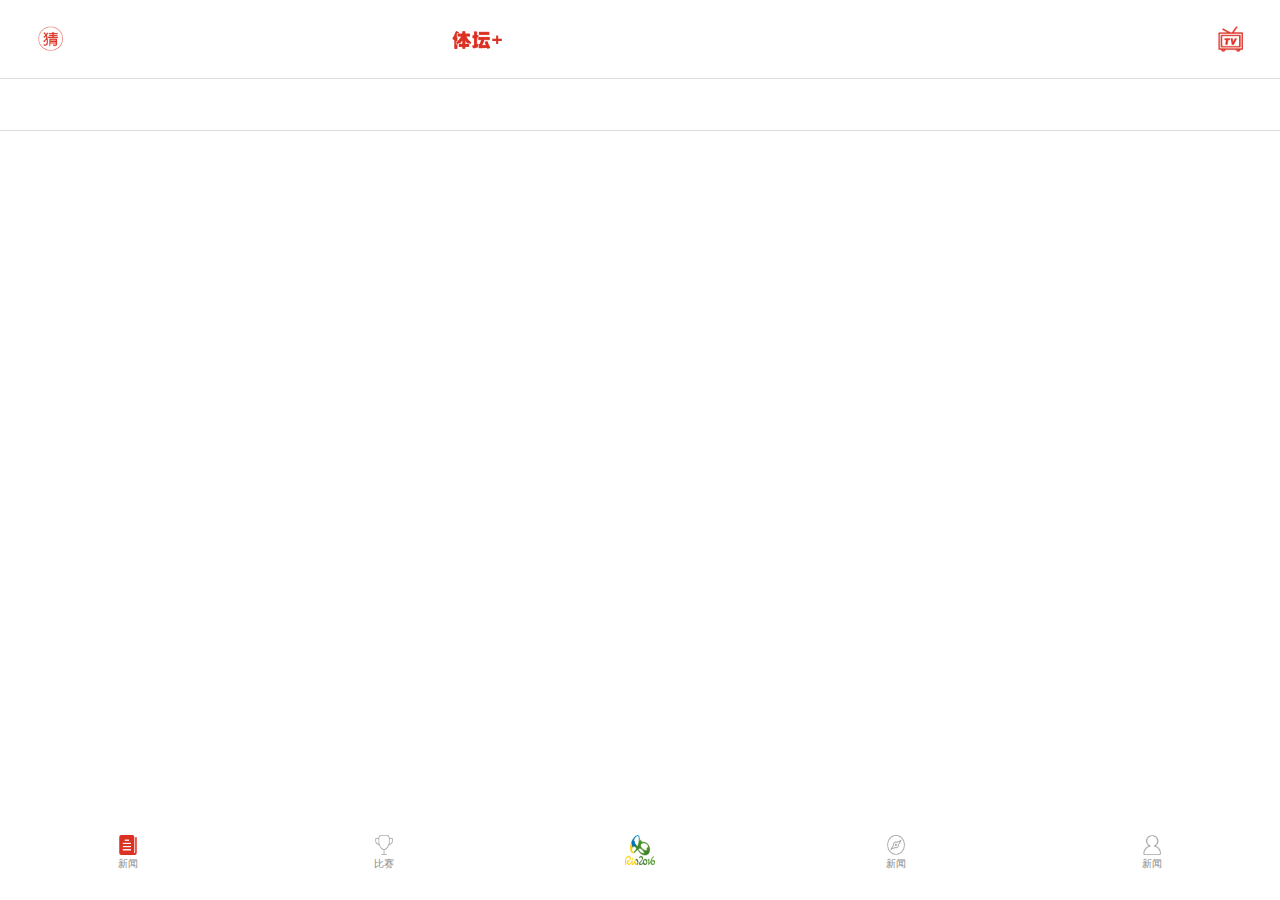
==== index.html @ 773874da "first commit" ====
<!DOCTYPE html>
<html ng-app='sua'>
	<head>
		<meta charset="UTF-8">
		<meta name="viewport" content="width=device-width, initial-scale=1.0, maximum-scale=1.0,user-scalable=no">
		<link type="text/css" rel="stylesheet" href="css/index.css" />
		
		<link rel="stylesheet" href="css/swiper.css" />
		<!--<script src="js/pt_index.js"></script>-->
		<title></title>
	</head>
	<body>
		<div id="fixed_top_box">
			<div id="fixed_top">
				<header>
					<div>
						<img src="img/cai_head.png"/>
					</div>
					<div class="img01">
						<img src="img/logo_head.png"/>
					</div>
					<div class="img02">
						<img src="img/tv_head.png"/>
					</div>
				</header>
				<nav id = "nav" ng-controller="navCtrl">
					<div id="a_box">
						<!--<li ng-repeat="mesg in mesgs" ng-click='fnck($event)'><a>{{mesg.name}}</a></li>-->
						<!--组件应用-->
						<navs></nav>
						<!--组件应用-->
					</div>
				</nav>
			</div>
		</div>
		<!--渲染视图-->
		<div ng-view='' class="view" id="view"></div>
		<!--渲染视图-->
		<footer>
			<ul>
				<li>
					<img  src="img/news_img.png"/>
					<p>新闻</p>
				</li>
				<li>
					<img  src="img/bisai_img.png"/>
					<p>比赛</p>
				</li>
				<li>
					<img  src="img/aoyun_img.png"/>
				</li>
				<li>
					<img  src="img/faxian_img.png"/>
					<p>新闻</p>
				</li>
				<li>
					<img  src="img/mine_img.png"/>
					<p>新闻</p>
				</li>
			</ul>
		</footer>
	</body>
	<script type="text/javascript" src="js/angular.js"></script>
		<script type="text/javascript" src="js/angular-route.js"></script>
		<script src="control/index.js"></script>
		<script src="js/swiper.js"></script>
		<!--引入zepto文件-->
		<script src="js/zepto_1.1.3.js"></script>
		<!--引入zepto滑动插件-->
		<script src="js/touch.js"></script>
		<!--引入原生js文件,操作DOM我的-->
		<script src="js/yuansheng_index.js"></script>
</html>
---- css/index.css ----
@charset "UTF-8";
/*重置样式*/
body,
img,
ul,
li,
ol,
dl,
img,
form,
p,
h1,
h2,
h3,
h4,
h5,
h6 {
  margin: 0;
  padding: 0; }

body,
html {
  height: 100%; }

li {
  list-style: none; }

a {
  text-decoration: none;
  color: #000000; }

html {
  font-size: 62.5%;
  font-family: 'sans-serif'; }

/*首页固定顶部样式开始*/
#fixed_top_box {
  height: 13%;
  background: #ffffff; }

#fixed_top {
  position: fixed;
  height: 13%;
  top: 0;
  left: 0;
  right: 0;
  bottom: 0;
  z-index: 2;
  background: #ffffff; }

header {
  padding-left: 3%;
  padding-top: 2%;
  overflow: hidden;
  padding-bottom: 2%; }
  header div {
    float: left;
    width: 33.33%;
    text-align: left; }
    header div img {
      width: 25px;
      display: block; }
  header div.img01 {
    text-align: center; }
    header div.img01 img {
      width: 50px;
      padding-top: 5px; }
  header div.img02 {
    text-align: right;
    width: 30.33%;
    padding-right: 3%; }
    header div.img02 img {
      float: right; }

/*首页固定顶部，导航部分样式开始*/
nav {
  overflow: hidden; }
  nav #a_box {
    padding-top: 2%;
    text-align: center;
    overflow: hidden;
    white-space: nowrap;
    border-top: 0.03125rem solid #DCDCDC;
    border-bottom: 0.03125rem solid #DCDCDC; }
    nav #a_box a {
      display: inline-block;
      float: left;
      padding: 1% 4%;
      font-size: 1.8rem; }

.nav_active {
  color: #c14545; }

/*路由页面样式开始*/
section {
  padding-bottom: 20%;
  position: relative;
  /*第一个路由页面开始*/
  /*第二个路由页面开始*/ }
  section #page01 {
    width: 100%; }
    section #page01 li .p1 {
      width: 100%;
      position: relative; }
      section #page01 li .p1 img {
        width: 100%; }
      section #page01 li .p1 span {
        display: inline-block;
        height: 2.5rem;
        width: 2.5rem;
        border-radius: 50%;
        position: absolute;
        right: 0.5rem;
        bottom: -1.2rem; }
        section #page01 li .p1 span img {
          height: 2.5rem;
          width: 2.5rem;
          border-radius: 50%; }
    section #page01 li .date {
      padding: 0.5rem;
      position: relative;
      color: #666; }
      section #page01 li .date span:nth-of-type(2) {
        position: absolute;
        right: 3rem; }
    section #page01 li h3 {
      padding-left: 0.5rem;
      padding-right: 0.5rem;
      font-size: 1.5rem; }
      section #page01 li h3 span {
        float: right;
        color: #888888;
        font-weight: normal;
        margin-top: 0.3rem; }
        section #page01 li h3 span i {
          height: 1rem;
          width: 1.5rem;
          margin-right: 0.3rem; }
          section #page01 li h3 span i img {
            width: 1.5rem;
            height: 1rem; }
  section #page2 {
    width: 100%; }
    section #page2 .swiper-container {
      width: 100%; }
    section #page2 .swiper-slide {
      position: relative;
      height: 100%;
      overflow: hidden;
      text-align: center;
      font-size: 18px;
      background: #fff;
      /* Center slide text vertically */
      display: -webkit-box;
      display: -ms-flexbox;
      display: -webkit-flex;
      display: flex;
      -webkit-box-pack: center;
      -ms-flex-pack: center;
      -webkit-justify-content: center;
      justify-content: center;
      -webkit-box-align: center;
      -ms-flex-align: center;
      -webkit-align-items: center;
      align-items: center; }
      section #page2 .swiper-slide img {
        width: 100%;
        height: auto; }
      section #page2 .swiper-slide .p1 {
        position: absolute;
        left: 0;
        bottom: 0;
        height: 20%;
        background: #000000;
        opacity: 0.5;
        width: 100%;
        z-index: 0; }
      section #page2 .swiper-slide .p2 {
        position: absolute;
        width: 100%;
        left: 0;
        bottom: 0;
        height: 19%;
        padding-top: 1%;
        z-index: 1;
        color: #FFFFFF;
        font-size: 1.5rem;
        text-align: center; }
    section #page2 .list {
      padding-bottom: 0; }

/*第三个路由页面开始*/
#hours {
  height: 96%;
  padding-top: 4%;
  padding-bottom: 18%;
  position: relative; }
  #hours span:nth-of-type(1) {
    position: absolute;
    top: 0;
    width: 12%;
    height: auto;
    background: darkslateblue;
    color: #FFFFFF;
    font-size: 0.1rem;
    text-align: center; }
  #hours ul {
    height: 100%;
    width: 88%;
    padding-left: 12%; }
    #hours ul li {
      width: 95%;
      border-left: 0.03rem solid #DCDCDC;
      padding-top: 2%;
      padding-left: 2%;
      padding-right: 3%;
      padding-bottom: 2%; }
      #hours ul li .borders {
        border-bottom: 0.01rem solid #bbbbbb; }
      #hours ul li p:nth-of-type(1) {
        font-size: 1.3rem;
        color: darkslateblue;
        position: relative; }
        #hours ul li p:nth-of-type(1) span:nth-of-type(1) {
          display: block;
          height: 0.4rem;
          width: 0.4rem;
          border-radius: 50%;
          border: solid 0.2rem darkslateblue;
          position: absolute;
          left: -0.9rem;
          top: 0.3rem;
          background: cornflowerblue; }
        #hours ul li p:nth-of-type(1) span:nth-of-type(2) {
          position: absolute;
          left: -3.5rem;
          top: 0.1rem;
          font-size: 0.1rem; }
      #hours ul li p:nth-of-type(2) {
        font-size: 1rem;
        padding-top: 0.5rem;
        line-height: 1.3rem;
        color: #aaaaaa;
        padding-bottom: 0.5rem; }
      #hours ul li p:nth-of-type(3) img {
        width: 60%;
        padding-bottom: 1%; }

/*第四个路由页面样式,第二个和第五个页面通用的样式*/
.list {
  padding-bottom: 60px; }
  .list li {
    width: 100%;
    height: 60px;
    padding: 1rem;
    border-bottom: 0.03125rem solid #DCDCDC; }
    .list li .p_img {
      height: 100%;
      width: 90px;
      float: left;
      background: greenyellow; }
      .list li .p_img img {
        width: 100%;
        height: 100%; }
    .list li .right_text {
      float: left;
      width: 67%;
      padding-left: 1%; }
      .list li .right_text h3 {
        line-height: 1.8rem;
        white-space: nowrap;
        overflow: hidden;
        text-overflow: ellipsis;
        font-family: "arial, helvetica, sans-serif";
        font-size: 1.5rem; }
      .list li .right_text p {
        line-height: 1.5rem;
        color: #666666; }
        .list li .right_text p span {
          float: right;
          display: block; }
          .list li .right_text p span i {
            display: inline-block;
            width: 1rem;
            height: 1rem;
            margin-right: 0.3rem; }
            .list li .right_text p span i img {
              width: 100%;
              height: 100%; }

/*第一个路由的详情页路由页面样式*/
.index_detial .content_detial .big_img {
  width: 100%;
  height: 250px;
  background: red; }
.index_detial .content_detial .text {
  padding: 0 1rem; }
  .index_detial .content_detial .text h3 {
    font-size: 2rem;
    line-height: 2.3rem;
    padding-top: 0.5rem; }
  .index_detial .content_detial .text p:nth-of-type(1) {
    color: #666666;
    padding-top: 0.2rem;
    padding-bottom: 0.5rem; }
  .index_detial .content_detial .text p:nth-of-type(2) {
    color: #666666;
    border-top: dashed #666666 0.1rem;
    border-bottom: dashed #666666 0.1rem;
    padding-top: 1rem;
    padding-bottom: 1rem; }
    .index_detial .content_detial .text p:nth-of-type(2) span:nth-of-type(1) {
      color: midnightblue; }

footer {
  position: fixed;
  bottom: 0;
  left: 0;
  right: 0;
  height: 7%;
  padding-top: 0.6rem;
  padding-bottom: 0.2rem;
  background: #ffffff;
  z-index: 2; }
  footer ul li {
    float: left;
    width: 20%;
    text-align: center;
    font-size: 1rem;
    color: #888888; }
    footer ul li img {
      width: 1.8rem;
      height: 2rem; }
  footer ul li:nth-of-type(3) img {
    height: 3rem;
    width: 3rem; }

/*# sourceMappingURL=index.css.map */
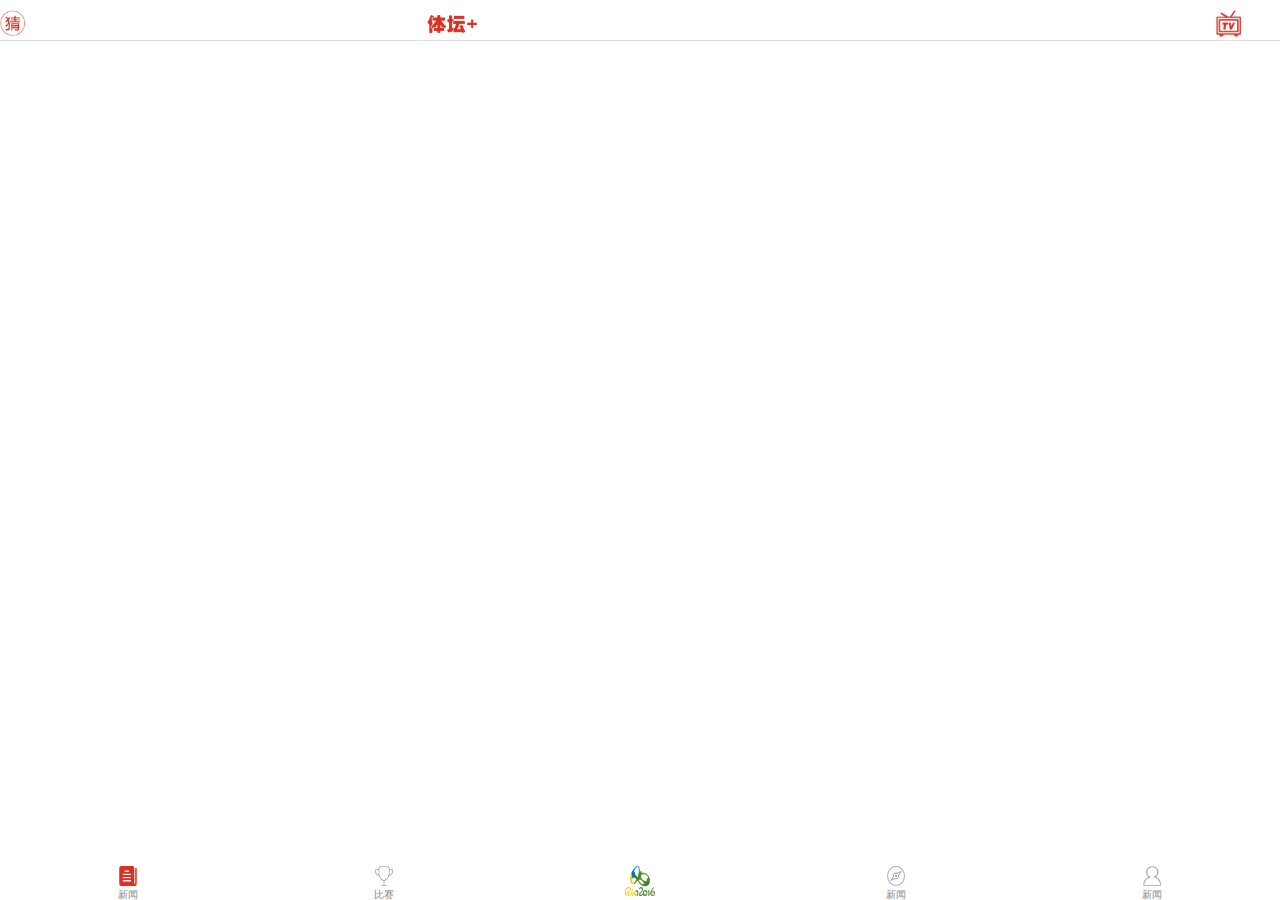
==== commit 780c55bd: "导航部分路由页面完结" ====
--- a/index.html
+++ b/index.html
@@ -4,13 +4,13 @@
 		<meta charset="UTF-8">
 		<meta name="viewport" content="width=device-width, initial-scale=1.0, maximum-scale=1.0,user-scalable=no">
 		<link type="text/css" rel="stylesheet" href="css/index.css" />
-		
+		<script src="js/swiper.js"></script>
 		<link rel="stylesheet" href="css/swiper.css" />
 		<!--<script src="js/pt_index.js"></script>-->
 		<title></title>
 	</head>
 	<body>
-		<div id="fixed_top_box">
+		<!--<div id="fixed_top_box">
 			<div id="fixed_top">
 				<header>
 					<div>
@@ -26,13 +26,13 @@
 				<nav id = "nav" ng-controller="navCtrl">
 					<div id="a_box">
 						<!--<li ng-repeat="mesg in mesgs" ng-click='fnck($event)'><a>{{mesg.name}}</a></li>-->
-						<!--组件应用-->
-						<navs></nav>
-						<!--组件应用-->
-					</div>
+						<!--组件应用,导航部分-->
+					<!--	<navs ></navs>-->
+						<!--组件应用，导航部分-->
+					<!--</div>
 				</nav>
 			</div>
-		</div>
+		</div>-->
 		<!--渲染视图-->
 		<div ng-view='' class="view" id="view"></div>
 		<!--渲染视图-->
@@ -63,11 +63,11 @@
 	<script type="text/javascript" src="js/angular.js"></script>
 		<script type="text/javascript" src="js/angular-route.js"></script>
 		<script src="control/index.js"></script>
-		<script src="js/swiper.js"></script>
+		
 		<!--引入zepto文件-->
-		<script src="js/zepto_1.1.3.js"></script>
+		<!--<script src="js/zepto_1.1.3.js"></script>-->
 		<!--引入zepto滑动插件-->
-		<script src="js/touch.js"></script>
+		<!--<script src="js/touch.js"></script>-->
 		<!--引入原生js文件,操作DOM我的-->
-		<script src="js/yuansheng_index.js"></script>
+		<!--<script src="js/yuansheng_index.js"></script>-->
 </html>
--- a/css/index.css
+++ b/css/index.css
@@ -14,7 +14,7 @@
 h3,
 h4,
 h5,
-h6 {
+h6, nav, section, header, div {
   margin: 0;
   padding: 0; }
 
@@ -35,12 +35,12 @@
 
 /*首页固定顶部样式开始*/
 #fixed_top_box {
-  height: 13%;
+  height: 7rem;
   background: #ffffff; }
 
 #fixed_top {
   position: fixed;
-  height: 13%;
+  height: 7rem;
   top: 0;
   left: 0;
   right: 0;
@@ -49,10 +49,9 @@
   background: #ffffff; }
 
 header {
-  padding-left: 3%;
-  padding-top: 2%;
   overflow: hidden;
-  padding-bottom: 2%; }
+  height: 3rem;
+  padding-top: 1rem; }
   header div {
     float: left;
     width: 33.33%;
@@ -68,20 +67,22 @@
   header div.img02 {
     text-align: right;
     width: 30.33%;
-    padding-right: 3%; }
+    padding-right: 3%;
+    height: 3rem; }
     header div.img02 img {
       float: right; }
 
 /*首页固定顶部，导航部分样式开始*/
 nav {
-  overflow: hidden; }
+  overflow: hidden;
+  height: 3rem;
+  border-top: 0.03125rem solid #DCDCDC; }
   nav #a_box {
-    padding-top: 2%;
+    height: 3rem;
+    line-height: 3rem;
     text-align: center;
     overflow: hidden;
-    white-space: nowrap;
-    border-top: 0.03125rem solid #DCDCDC;
-    border-bottom: 0.03125rem solid #DCDCDC; }
+    white-space: nowrap; }
     nav #a_box a {
       display: inline-block;
       float: left;
@@ -193,7 +194,7 @@
 #hours {
   height: 96%;
   padding-top: 4%;
-  padding-bottom: 18%;
+  padding-bottom: 4rem;
   position: relative; }
   #hours span:nth-of-type(1) {
     position: absolute;
@@ -289,35 +290,59 @@
               height: 100%; }
 
 /*第一个路由的详情页路由页面样式*/
-.index_detial .content_detial .big_img {
-  width: 100%;
-  height: 250px;
-  background: red; }
-.index_detial .content_detial .text {
-  padding: 0 1rem; }
-  .index_detial .content_detial .text h3 {
-    font-size: 2rem;
-    line-height: 2.3rem;
-    padding-top: 0.5rem; }
-  .index_detial .content_detial .text p:nth-of-type(1) {
-    color: #666666;
-    padding-top: 0.2rem;
-    padding-bottom: 0.5rem; }
-  .index_detial .content_detial .text p:nth-of-type(2) {
-    color: #666666;
-    border-top: dashed #666666 0.1rem;
-    border-bottom: dashed #666666 0.1rem;
-    padding-top: 1rem;
-    padding-bottom: 1rem; }
-    .index_detial .content_detial .text p:nth-of-type(2) span:nth-of-type(1) {
-      color: midnightblue; }
+.index_detial {
+  padding-bottom: 4rem; }
+  .index_detial .content_detial .big_img {
+    width: 100%; }
+    .index_detial .content_detial .big_img img {
+      width: 100%; }
+  .index_detial .content_detial .text {
+    padding: 0 1rem; }
+    .index_detial .content_detial .text h3 {
+      font-size: 2rem;
+      line-height: 2.3rem;
+      padding-top: 0.5rem; }
+    .index_detial .content_detial .text p:nth-of-type(1) {
+      color: #666666;
+      padding-top: 0.2rem;
+      padding-bottom: 0.5rem; }
+    .index_detial .content_detial .text p:nth-of-type(2) {
+      position: relative;
+      color: #666666;
+      border-top: dashed #666666 0.1rem;
+      border-bottom: dashed #666666 0.1rem;
+      padding-top: 1rem;
+      padding-bottom: 1rem;
+      padding-left: 2.5rem; }
+      .index_detial .content_detial .text p:nth-of-type(2) span:nth-of-type(1) {
+        color: midnightblue; }
+      .index_detial .content_detial .text p:nth-of-type(2) img {
+        height: 2rem;
+        width: 2rem;
+        border-radius: 50%;
+        position: absolute;
+        top: 0.5rem;
+        left: 0; }
+  .index_detial .content_detial #discrip p {
+    font-size: 1.2rem;
+    color: #333333;
+    padding-bottom: 1rem;
+    line-height: 1.3rem;
+    padding-left: 1rem;
+    padding-right: 1rem; }
+    .index_detial .content_detial #discrip p img {
+      width: 100%; }
+  .index_detial .content_detial #discrip p:nth-of-type(1) {
+    color: #000000;
+    font-size: 1.5rem;
+    padding: 1rem 0.5rem; }
 
 footer {
   position: fixed;
   bottom: 0;
   left: 0;
   right: 0;
-  height: 7%;
+  height: 3.2rem;
   padding-top: 0.6rem;
   padding-bottom: 0.2rem;
   background: #ffffff;
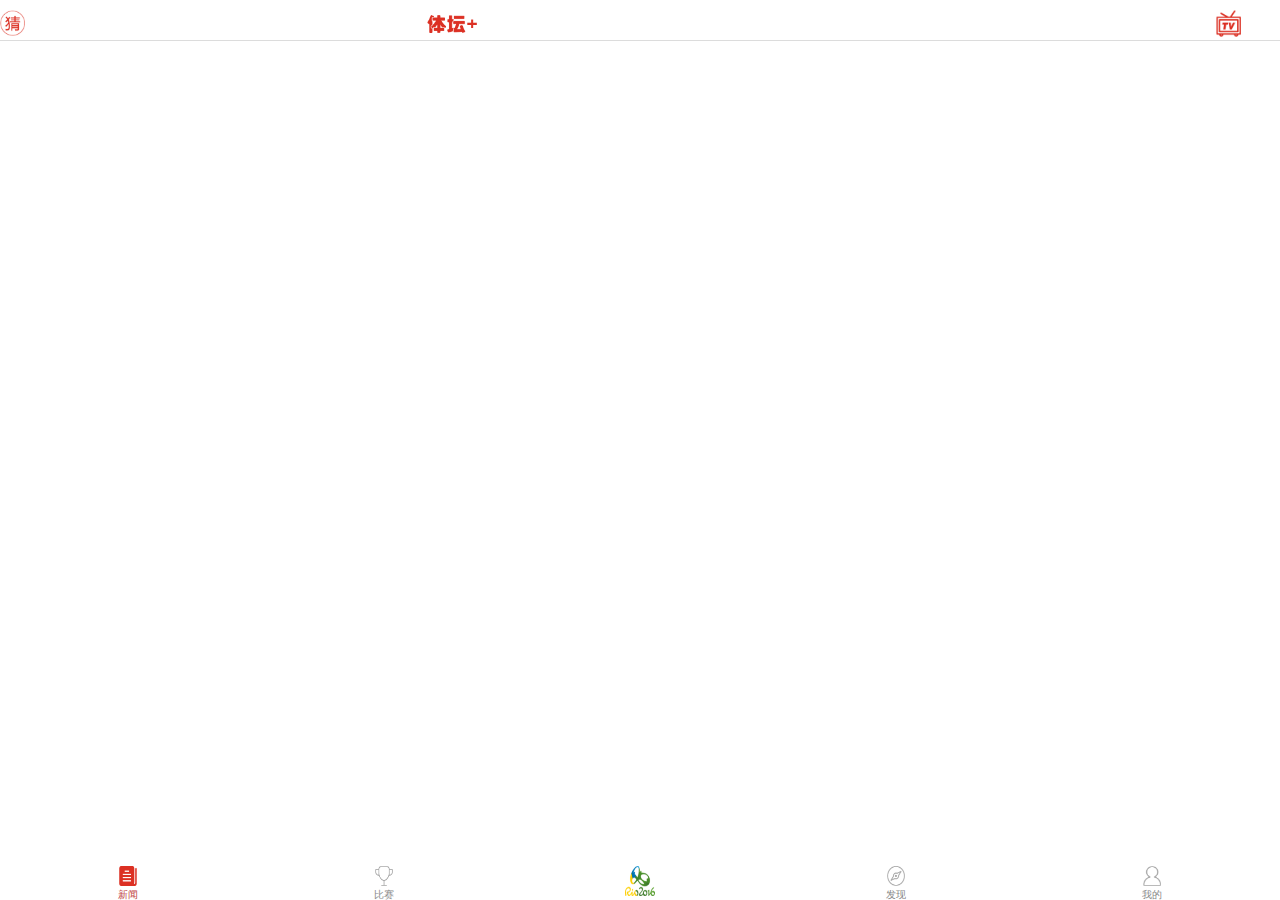
==== commit 34855007: "登录注册部分路由页面完结" ====
--- a/index.html
+++ b/index.html
@@ -36,8 +36,11 @@
 		<!--渲染视图-->
 		<div ng-view='' class="view" id="view"></div>
 		<!--渲染视图-->
-		<footer>
-			<ul>
+		<footer ng-controller = 'mine_pageCtrl'>
+			<!--组件渲染视图-->
+			<footers></footers>
+			<!--组件渲染视图-->
+			<!--<ul>
 				<li>
 					<img  src="img/news_img.png"/>
 					<p>新闻</p>
@@ -55,9 +58,9 @@
 				</li>
 				<li>
 					<img  src="img/mine_img.png"/>
-					<p>新闻</p>
+					<p>我的</p>
 				</li>
-			</ul>
+			</ul>-->
 		</footer>
 	</body>
 	<script type="text/javascript" src="js/angular.js"></script>
--- a/css/index.css
+++ b/css/index.css
@@ -337,6 +337,150 @@
     font-size: 1.5rem;
     padding: 1rem 0.5rem; }
 
+/*个人中心页路由页面样式*/
+#mine_page div:nth-of-type(1) {
+  width: 100%;
+  height: 13rem;
+  background: red;
+  padding-top: 2rem;
+  position: relative; }
+  #mine_page div:nth-of-type(1) p:nth-of-type(1) {
+    height: 4rem;
+    width: 4rem;
+    border-radius: 50%;
+    background: greenyellow;
+    position: absolute;
+    left: 50%;
+    margin-left: -2rem; }
+  #mine_page div:nth-of-type(1) p:nth-of-type(2) {
+    position: absolute;
+    top: 6.3rem;
+    width: 100%;
+    text-align: center;
+    font-size: 1.3rem;
+    font-family: "microsoft yahei"; }
+    #mine_page div:nth-of-type(1) p:nth-of-type(2) a {
+      color: #FFFFFF; }
+
+#denglu_page {
+  padding: 0 1rem; }
+  #denglu_page .denlu_text {
+    display: block;
+    text-align: center;
+    padding-top: 0.5rem;
+    font-family: "微软雅黑";
+    color: #666666;
+    font-size: 1.5rem; }
+  #denglu_page p:nth-of-type(1) {
+    height: 20rem;
+    width: 100%;
+    background: #FFFFFF;
+    position: relative; }
+    #denglu_page p:nth-of-type(1) img {
+      height: 5rem;
+      position: absolute;
+      left: 50%;
+      margin-left: -2.5rem;
+      top: 50%; }
+  #denglu_page p:nth-of-type(2) {
+    padding: 1rem 0;
+    background: red;
+    font-size: 1.5rem; }
+    #denglu_page p:nth-of-type(2) a {
+      color: #FFFFFF;
+      display: inline-block;
+      width: 49%;
+      text-align: center; }
+    #denglu_page p:nth-of-type(2) a:nth-of-type(1) {
+      border-right: 0.1rem solid  #FFFFFF; }
+  #denglu_page p:nth-of-type(3) {
+    width: 100%;
+    text-align: center;
+    padding: 2rem 0;
+    color: #666666;
+    font-size: 1rem;
+    font-family: "微软雅黑"; }
+  #denglu_page p:nth-of-type(4) {
+    padding: 1rem 0rem;
+    text-align: center; }
+    #denglu_page p:nth-of-type(4) a {
+      width: 33%;
+      display: block;
+      float: left; }
+      #denglu_page p:nth-of-type(4) a span {
+        display: inline-block;
+        height: 3.5rem;
+        width: 3.5rem;
+        border: solid #DCDCDC 0.3rem;
+        border-radius: 50%;
+        line-height: 3.5rem;
+        background: #AAAAAA;
+        color: yellow;
+        font-size: 1.5rem; }
+    #denglu_page p:nth-of-type(4) a:nth-of-type(2) {
+      text-align: center; }
+
+#zuce_page_box .denlu_text {
+  display: block;
+  text-align: center;
+  font-family: "微软雅黑";
+  color: #666666;
+  font-size: 1.5rem;
+  padding-top: 0.5rem; }
+#zuce_page_box #zuce_page {
+  padding: 5rem 2rem; }
+  #zuce_page_box #zuce_page #number1 {
+    color: red; }
+  #zuce_page_box #zuce_page #number2 {
+    color: red; }
+  #zuce_page_box #zuce_page p {
+    padding-top: 1rem; }
+  #zuce_page_box #zuce_page p:nth-of-type(1) {
+    padding-bottom: 0.5rem;
+    border-bottom: solid 0.1rem #AAAAAA;
+    font-size: 1rem;
+    margin-bottom: 0.5rem; }
+    #zuce_page_box #zuce_page p:nth-of-type(1) span:nth-of-type(1) {
+      width: 29%; }
+  #zuce_page_box #zuce_page p:nth-of-type(2) {
+    padding-bottom: 0.5rem;
+    width: 76%;
+    border-bottom: solid 0.1rem #AAAAAA;
+    font-size: 1rem;
+    position: relative; }
+    #zuce_page_box #zuce_page p:nth-of-type(2) span:nth-of-type(1) {
+      width: 29%; }
+    #zuce_page_box #zuce_page p:nth-of-type(2) span:nth-of-type(2) {
+      position: absolute;
+      top: 1rem;
+      right: -5.5rem;
+      display: block;
+      height: 2rem;
+      width: 5.2rem;
+      background: #BBBBBB;
+      color: #FFFFFF;
+      line-height: 2rem;
+      text-align: center; }
+  #zuce_page_box #zuce_page p:nth-of-type(3) {
+    width: 100%;
+    padding: 1rem 0;
+    text-align: center;
+    background: red;
+    color: #FFFFFF;
+    font-family: "微软雅黑";
+    margin-top: 1rem;
+    font-size: 1.5rem; }
+  #zuce_page_box #zuce_page p:nth-of-type(4) {
+    color: red;
+    text-align: center;
+    font-family: "微软雅黑"; }
+  #zuce_page_box #zuce_page input {
+    border: none;
+    background: none;
+    outline: none;
+    padding-left: 1%;
+    width: 70%; }
+
 footer {
   position: fixed;
   bottom: 0;
@@ -347,16 +491,16 @@
   padding-bottom: 0.2rem;
   background: #ffffff;
   z-index: 2; }
-  footer ul li {
+  footer div a {
     float: left;
     width: 20%;
     text-align: center;
     font-size: 1rem;
     color: #888888; }
-    footer ul li img {
+    footer div a img {
       width: 1.8rem;
       height: 2rem; }
-  footer ul li:nth-of-type(3) img {
+  footer div a:nth-of-type(3) img {
     height: 3rem;
     width: 3rem; }
 
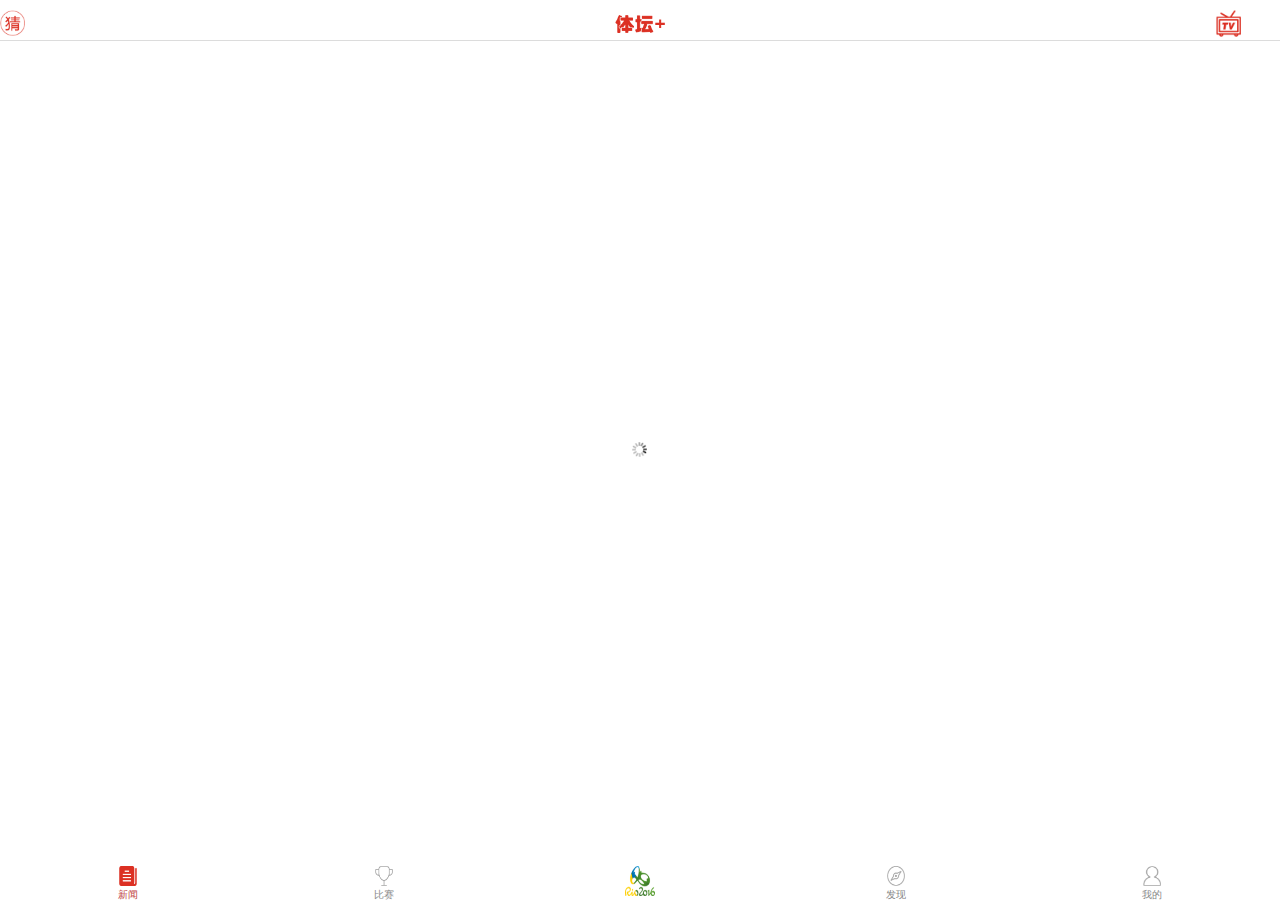
==== commit be93958e: "菊花页面完结，加载更多完结" ====
--- a/index.html
+++ b/index.html
@@ -2,75 +2,36 @@
 <html ng-app='sua'>
 	<head>
 		<meta charset="UTF-8">
+		<title>体坛+</title>
 		<meta name="viewport" content="width=device-width, initial-scale=1.0, maximum-scale=1.0,user-scalable=no">
 		<link type="text/css" rel="stylesheet" href="css/index.css" />
 		<script src="js/swiper.js"></script>
+		<!--引入swiper css文件-->
 		<link rel="stylesheet" href="css/swiper.css" />
-		<!--<script src="js/pt_index.js"></script>-->
-		<title></title>
+		<!--引入ionic css文件-->
+		<!--<link rel="stylesheet" href="css/ionic.min.css" />-->
 	</head>
 	<body>
-		<!--<div id="fixed_top_box">
-			<div id="fixed_top">
-				<header>
-					<div>
-						<img src="img/cai_head.png"/>
-					</div>
-					<div class="img01">
-						<img src="img/logo_head.png"/>
-					</div>
-					<div class="img02">
-						<img src="img/tv_head.png"/>
-					</div>
-				</header>
-				<nav id = "nav" ng-controller="navCtrl">
-					<div id="a_box">
-						<!--<li ng-repeat="mesg in mesgs" ng-click='fnck($event)'><a>{{mesg.name}}</a></li>-->
-						<!--组件应用,导航部分-->
-					<!--	<navs ></navs>-->
-						<!--组件应用，导航部分-->
-					<!--</div>
-				</nav>
-			</div>
-		</div>-->
-		<!--渲染视图-->
+		<!--===================路由渲染视图-->
 		<div ng-view='' class="view" id="view"></div>
-		<!--渲染视图-->
-		<footer ng-controller = 'mine_pageCtrl'>
-			<!--组件渲染视图-->
+		<!--=====================路由渲染视图-->
+		<footer>
+			<!--==================页脚组件渲染视图-->
 			<footers></footers>
-			<!--组件渲染视图-->
-			<!--<ul>
-				<li>
-					<img  src="img/news_img.png"/>
-					<p>新闻</p>
-				</li>
-				<li>
-					<img  src="img/bisai_img.png"/>
-					<p>比赛</p>
-				</li>
-				<li>
-					<img  src="img/aoyun_img.png"/>
-				</li>
-				<li>
-					<img  src="img/faxian_img.png"/>
-					<p>新闻</p>
-				</li>
-				<li>
-					<img  src="img/mine_img.png"/>
-					<p>我的</p>
-				</li>
-			</ul>-->
+			<!--================页脚组件渲染视图-->
 		</footer>
+		<!--=====================加载中开始-->
+		<div id="loading" ng-show="loading"></div>
+		<div class="black_box" ng-show="loading">
+				<span><img src="img/loading.gif"/></span>
+		</div>
+		<!--=============加载中结束-->
 	</body>
-	<script type="text/javascript" src="js/angular.js"></script>
+	<!--引入angularjs文件-->
+		<script type="text/javascript" src="js/angular.js"></script>
+	<!--引入angularjs路由文件-->
 		<script type="text/javascript" src="js/angular-route.js"></script>
+	<!--引入我的操作js文件文件-->
 		<script src="control/index.js"></script>
-		
-		<!--引入zepto文件-->
-		<!--<script src="js/zepto_1.1.3.js"></script>-->
-		<!--引入zepto滑动插件-->
-		<!--<script src="js/touch.js"></script>-->
-		<!--引入原生js文件,操作DOM我的-->
-		<!--<script src="js/yuansheng_index.js"></script>-->
+
 </html>
--- a/css/index.css
+++ b/css/index.css
@@ -63,7 +63,14 @@
     text-align: center; }
     header div.img01 img {
       width: 50px;
-      padding-top: 5px; }
+      padding-top: 5px;
+      vertical-align: middle;
+      display: inline-block; }
+    header div.img01 .vertical {
+      display: inline-block;
+      height: 100%;
+      width: 0;
+      vertical-align: middle; }
   header div.img02 {
     text-align: right;
     width: 30.33%;
@@ -93,6 +100,16 @@
   color: #c14545; }
 
 /*路由页面样式开始*/
+#shouYe {
+  position: relative; }
+  #shouYe #loadMore {
+    width: 100%;
+    text-align: center;
+    padding-top: 1.6rem;
+    padding-bottom: 0.5rem;
+    font-size: 1rem;
+    color: #555555; }
+
 section {
   padding-bottom: 20%;
   position: relative;
@@ -191,11 +208,19 @@
       padding-bottom: 0; }
 
 /*第三个路由页面开始*/
+.refresh {
+  position: absolute;
+  left: 0;
+  top: 0;
+  width: 100%;
+  padding-top: 7rem; }
+
 #hours {
   height: 96%;
   padding-top: 4%;
   padding-bottom: 4rem;
-  position: relative; }
+  position: relative;
+  width: 100%; }
   #hours span:nth-of-type(1) {
     position: absolute;
     top: 0;
@@ -504,4 +529,32 @@
     height: 3rem;
     width: 3rem; }
 
+#loading {
+  position: absolute;
+  width: 100%;
+  margin-top: 7rem;
+  margin-bottom: 4rem;
+  top: 0;
+  background: #111111;
+  opacity: .5;
+  filter: Alpha(opacity=50);
+  z-index: 10; }
+
+.black_box {
+  width: 4rem;
+  height: 4rem;
+  border-radius: 0.2rem;
+  position: absolute;
+  left: 50%;
+  top: 50%;
+  margin-left: -2rem;
+  margin-top: -2rem;
+  z-index: 11; }
+  .black_box span {
+    padding: 1.2rem;
+    display: block; }
+    .black_box span img {
+      width: 1.5rem;
+      margin: 0 auto; }
+
 /*# sourceMappingURL=index.css.map */
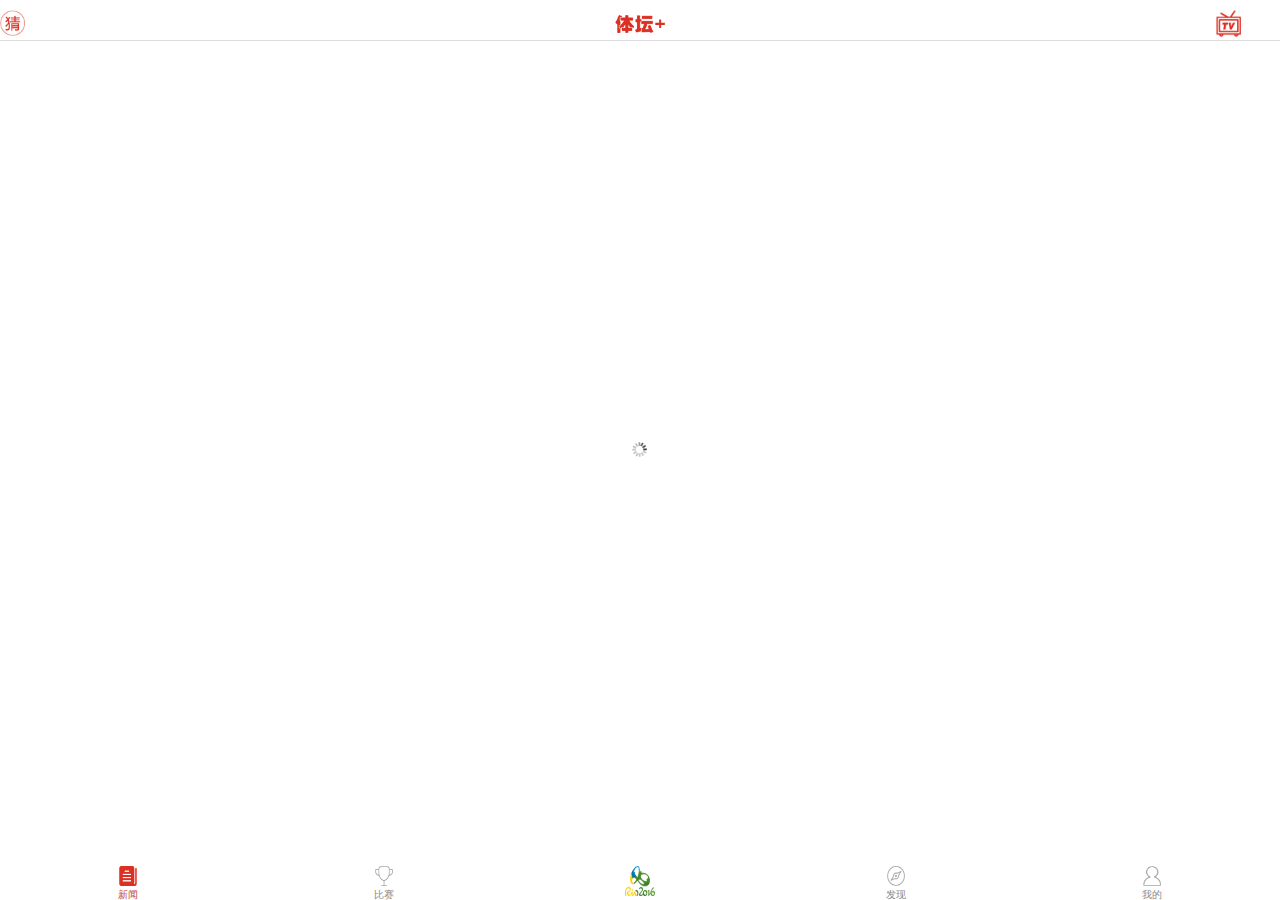
==== commit 085be562: "菊花页面完结，加载更多完结,轮播又出bug" ====
--- a/index.html
+++ b/index.html
@@ -5,7 +5,6 @@
 		<title>体坛+</title>
 		<meta name="viewport" content="width=device-width, initial-scale=1.0, maximum-scale=1.0,user-scalable=no">
 		<link type="text/css" rel="stylesheet" href="css/index.css" />
-		<script src="js/swiper.js"></script>
 		<!--引入swiper css文件-->
 		<link rel="stylesheet" href="css/swiper.css" />
 		<!--引入ionic css文件-->
@@ -33,5 +32,6 @@
 		<script type="text/javascript" src="js/angular-route.js"></script>
 	<!--引入我的操作js文件文件-->
 		<script src="control/index.js"></script>
-
+	<!--引入swiper js文件-->
+		<script src="js/swiper.js"></script>
 </html>
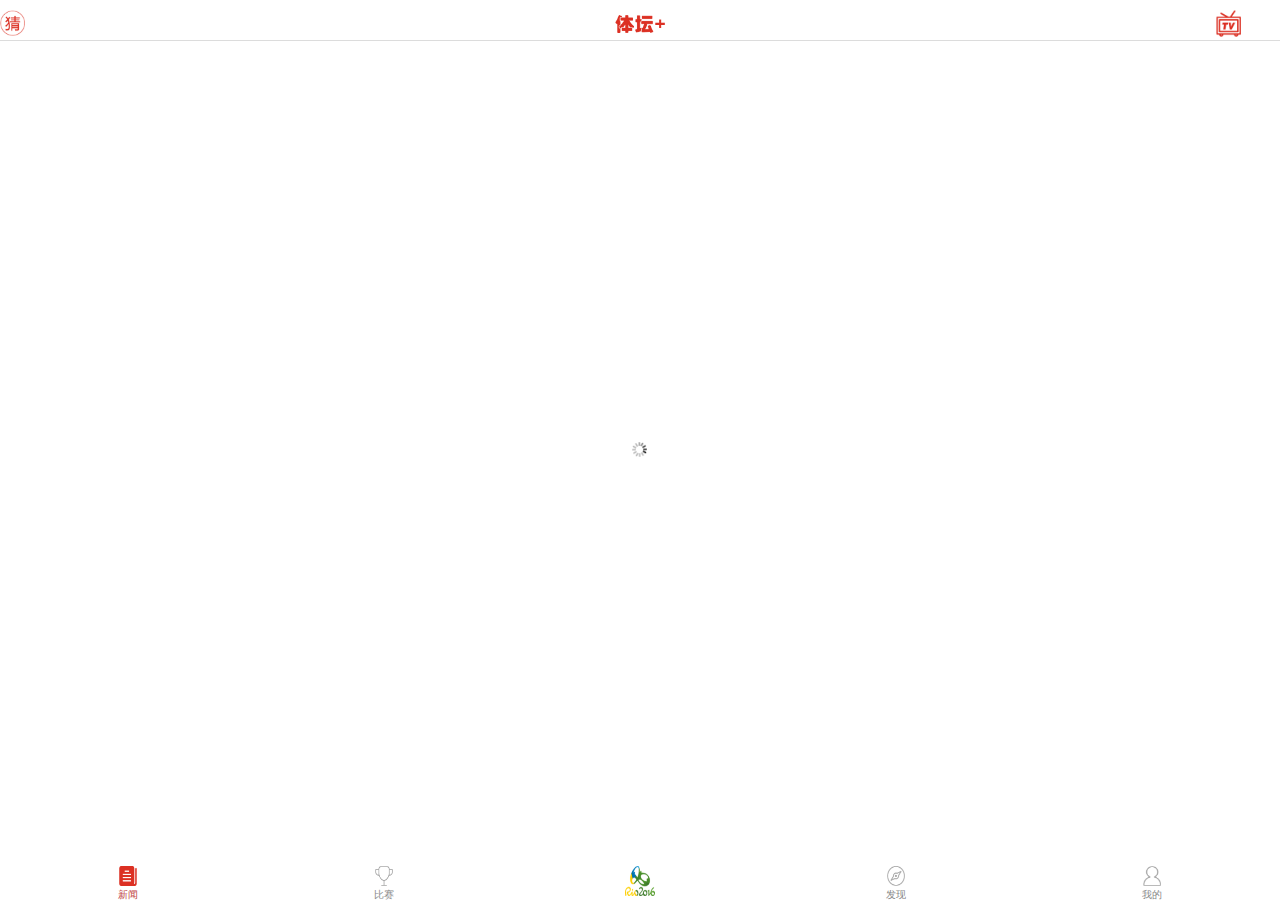
==== commit 79f0d912: "下拉刷新完成，有BUG" ====
--- a/index.html
+++ b/index.html
@@ -5,8 +5,7 @@
 		<title>体坛+</title>
 		<meta name="viewport" content="width=device-width, initial-scale=1.0, maximum-scale=1.0,user-scalable=no">
 		<link type="text/css" rel="stylesheet" href="css/index.css" />
-		<!--引入swiper css文件-->
-		<link rel="stylesheet" href="css/swiper.css" />
+		
 		<!--引入ionic css文件-->
 		<!--<link rel="stylesheet" href="css/ionic.min.css" />-->
 	</head>
@@ -19,12 +18,12 @@
 			<footers></footers>
 			<!--================页脚组件渲染视图-->
 		</footer>
-		<!--=====================加载中开始-->
+		<!--=====================菊花中开始-->
 		<div id="loading" ng-show="loading"></div>
 		<div class="black_box" ng-show="loading">
 				<span><img src="img/loading.gif"/></span>
 		</div>
-		<!--=============加载中结束-->
+		<!--=============菊花中结束-->
 	</body>
 	<!--引入angularjs文件-->
 		<script type="text/javascript" src="js/angular.js"></script>
@@ -32,6 +31,8 @@
 		<script type="text/javascript" src="js/angular-route.js"></script>
 	<!--引入我的操作js文件文件-->
 		<script src="control/index.js"></script>
+	<!--引入swiper css文件-->
+		<link rel="stylesheet" href="css/swiper.css" />
 	<!--引入swiper js文件-->
 		<script src="js/swiper.js"></script>
 </html>
--- a/css/index.css
+++ b/css/index.css
@@ -214,6 +214,12 @@
   top: 0;
   width: 100%;
   padding-top: 7rem; }
+  .refresh #shuaXin {
+    width: 100%;
+    text-align: center;
+    height: 2rem;
+    line-height: 2rem;
+    display: none; }
 
 #hours {
   height: 96%;
